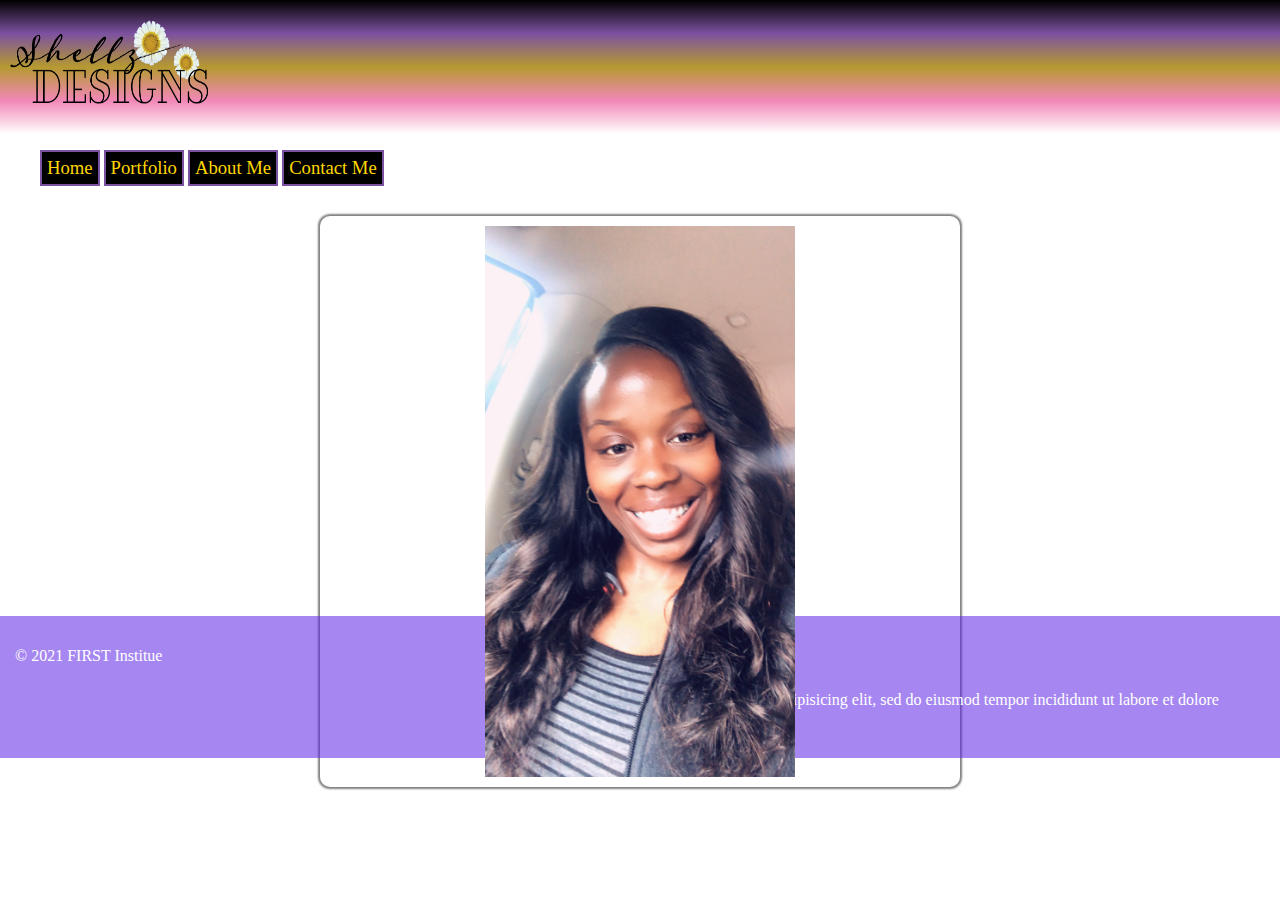
==== index.html @ 39a63884 "Portfolio Update" ====
<!DOCTYPE html>
<html lang="en" dir="ltr">
  <head>
    <link rel="stylesheet" href="./css/master.css">
    <meta charset="utf-8">
    <title>Shellz Designs</title>
  </head>
  <body>

    <header class="site_header">
      <div class="header_left">
        <img id="logo" src="./assets/Asset 17.png" alt="Logo"/>
      </div>

    </header>

    <nav>
      <ul class="unstyled_bullet navbar">
        <li><a href="#">Home</a></li>
        <li><a href="#">Portfolio</a></li>
        <li><a href="#">About Me</a></li>
        <li><a href="#">Contact Me</a></li>
      </ul>
    </nav>

    <main>
      <section>
        <div class="section_content">
          <img alt="selfie" src="./assets/IMG_0083.JPG" class="section_img"/>
        </div>
      </section>
    </main>

    <footer>
      <div class="footer_left">
        <p>&copy; 2021 FIRST Institue</p>
      </div>
      <div class="footer_right">
        <h5>Thanks for Reading!</h5>
        <p>Lorem ipsum dolor sit amet, consectetur adipisicing elit, sed do eiusmod tempor incididunt ut labore et dolore magna aliqua.</p>
      </div>
    </footer>

  </body>
</html>
---- css/master.css ----
* {
  text-decoration: none;
  font-family: "Open Sans";
}

body {
  margin: 0;
  text-decoration:
}

/* Header and logo */
#logo {
  height: 100px;
  width: 200px;
}

.site_header {
  background: linear-gradient(to bottom, #000000 0%,#7c51a1 25%,#b59930 50%,#f287b7 75%,#ffffff 100%);
  color: white;
  overflow: auto;
  padding: 10px;
}

.header_left {
  width: 40%;
  float: left;
  padding-top: 10px;
}

.header_right {
  float: right;
  text-align: right;
}

.unstyled_bullet{
  list-style-type: none;
  color: gold;
}

/* designing navigation */
nav {

}

.navbar {
  height:50px;
  width: 700px;
}

.navbar li {
  background-color: black;
  border: 2px solid #7c51a1;
  padding: 5px;
  font-size: 14pt;
  display: inline-block
}

.navbar li:hover {
  background-color: white;
  border: 2px solid grey;
  cursor: pointer;
}

.navbar li a {
  color: gold;
}

.navbar li a:hover {
  color: hotpink;
}

/* body of the page */
main {
  height: 400px;
}

section {
background-color: white;
width: 50%;
margin: auto;
border-radius: 10px;
box-shadow: 0px 0px 2px 2px grey;
}

.section_content {
  padding: 10px;
}

.section_img {
  width: 50%;
  margin: auto;
  display: block;
}

footer {
  background-color: rgba(98, 44, 230, 0.57);
  color: white;
  overflow: auto;
  padding: 15px;
}

.footer_left {
  width: 30%;
  float: left;
}

.footer_right {
  width: 60%;
  float: right;
  border-left: 2px solid white;
  padding-left: 5px;
}

.footer_right h5 {
  font-family: cursive;
}
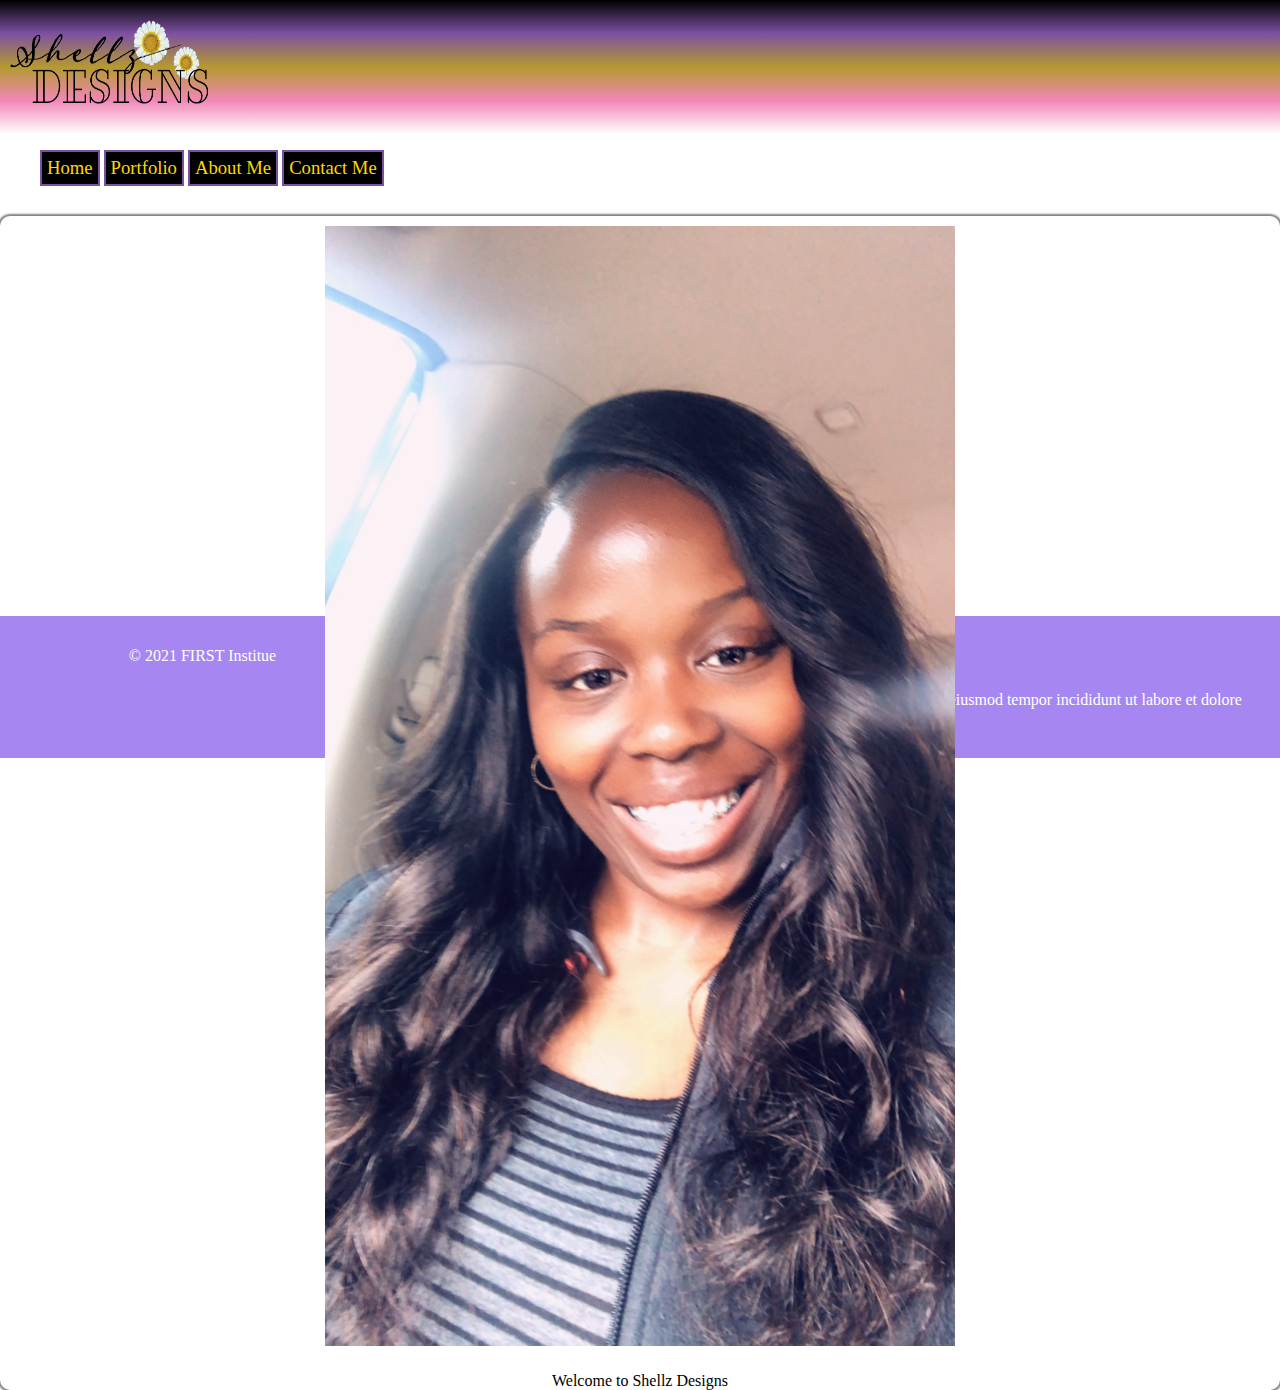
==== commit 49a82a6d: "Portfolio Update" ====
--- a/index.html
+++ b/index.html
@@ -28,6 +28,8 @@
         <div class="section_content">
           <img alt="selfie" src="./assets/IMG_0083.JPG" class="section_img"/>
         </div>
+
+        <p> Welcome to Shellz Designs</p>
       </section>
     </main>
 
--- a/css/master.css
+++ b/css/master.css
@@ -76,10 +76,14 @@
 
 section {
 background-color: white;
-width: 50%;
+width: auto;
 margin: auto;
 border-radius: 10px;
 box-shadow: 0px 0px 2px 2px grey;
+}
+
+p {
+  text-align: center;
 }
 
 .section_content {
@@ -92,6 +96,7 @@
   display: block;
 }
 
+/* Footer designs */
 footer {
   background-color: rgba(98, 44, 230, 0.57);
   color: white;
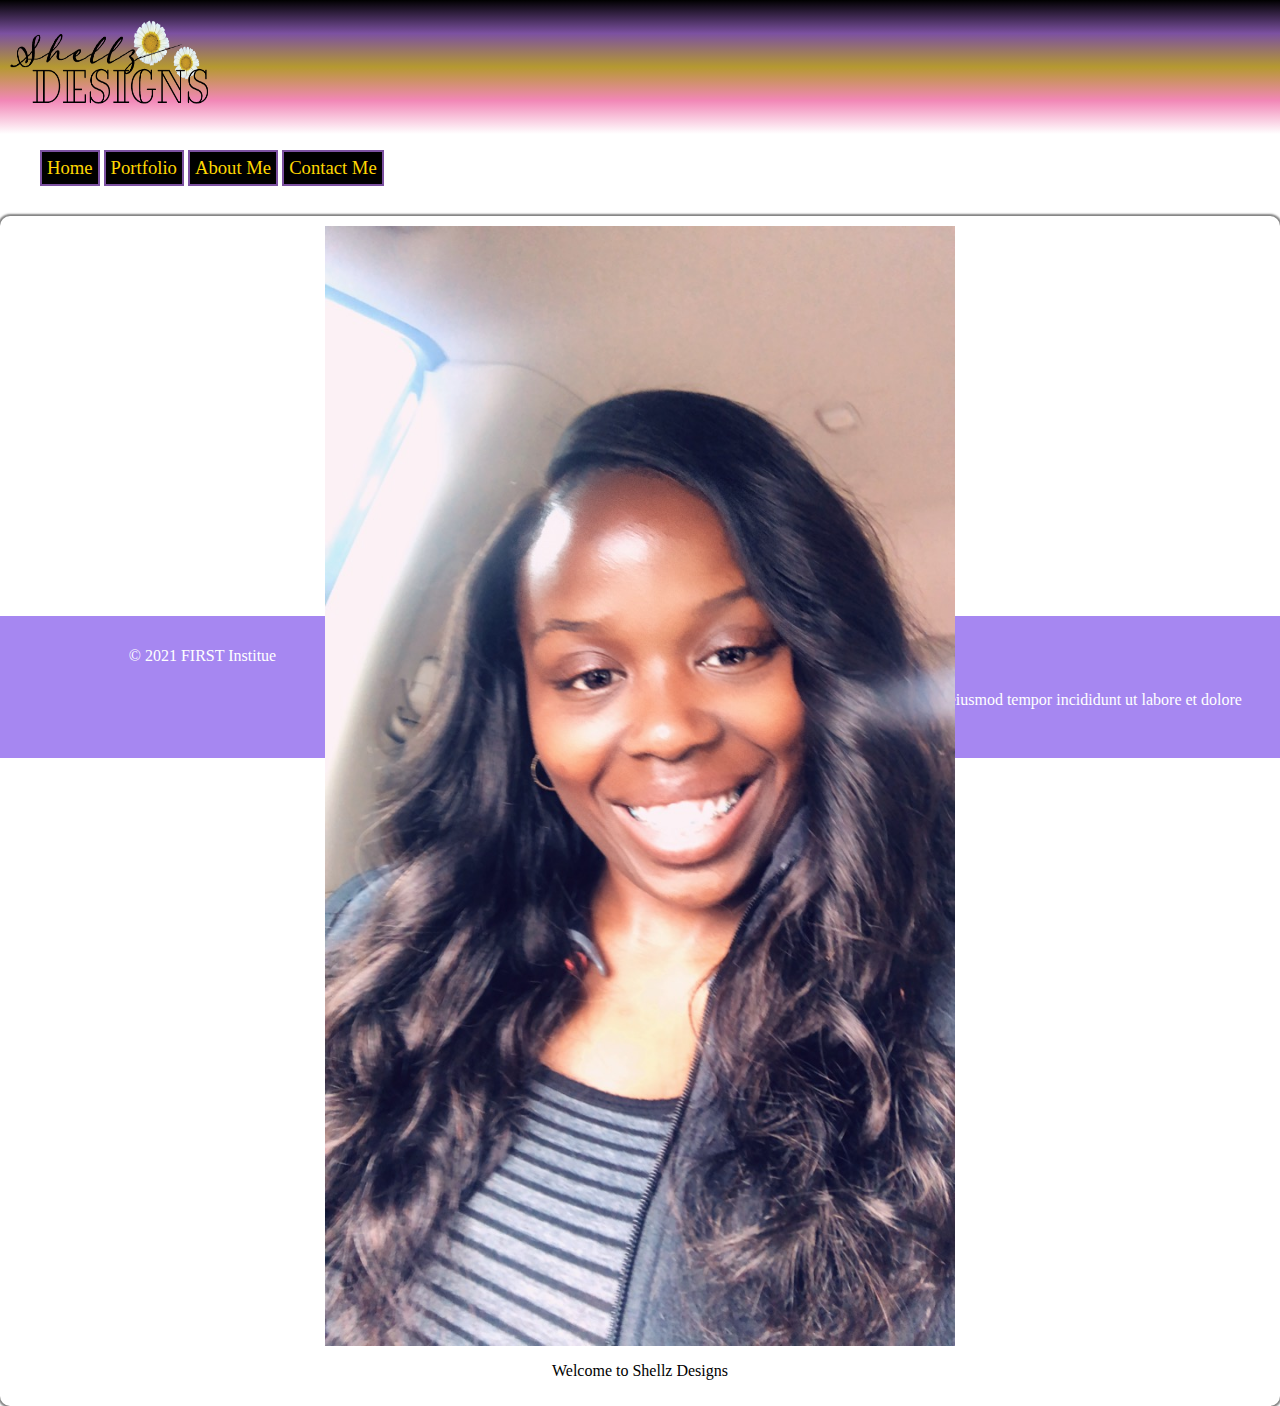
==== commit 63352463: "Portfolio Update" ====
--- a/index.html
+++ b/index.html
@@ -27,9 +27,9 @@
       <section>
         <div class="section_content">
           <img alt="selfie" src="./assets/IMG_0083.JPG" class="section_img"/>
-        </div>
 
         <p> Welcome to Shellz Designs</p>
+      </div>
       </section>
     </main>
 
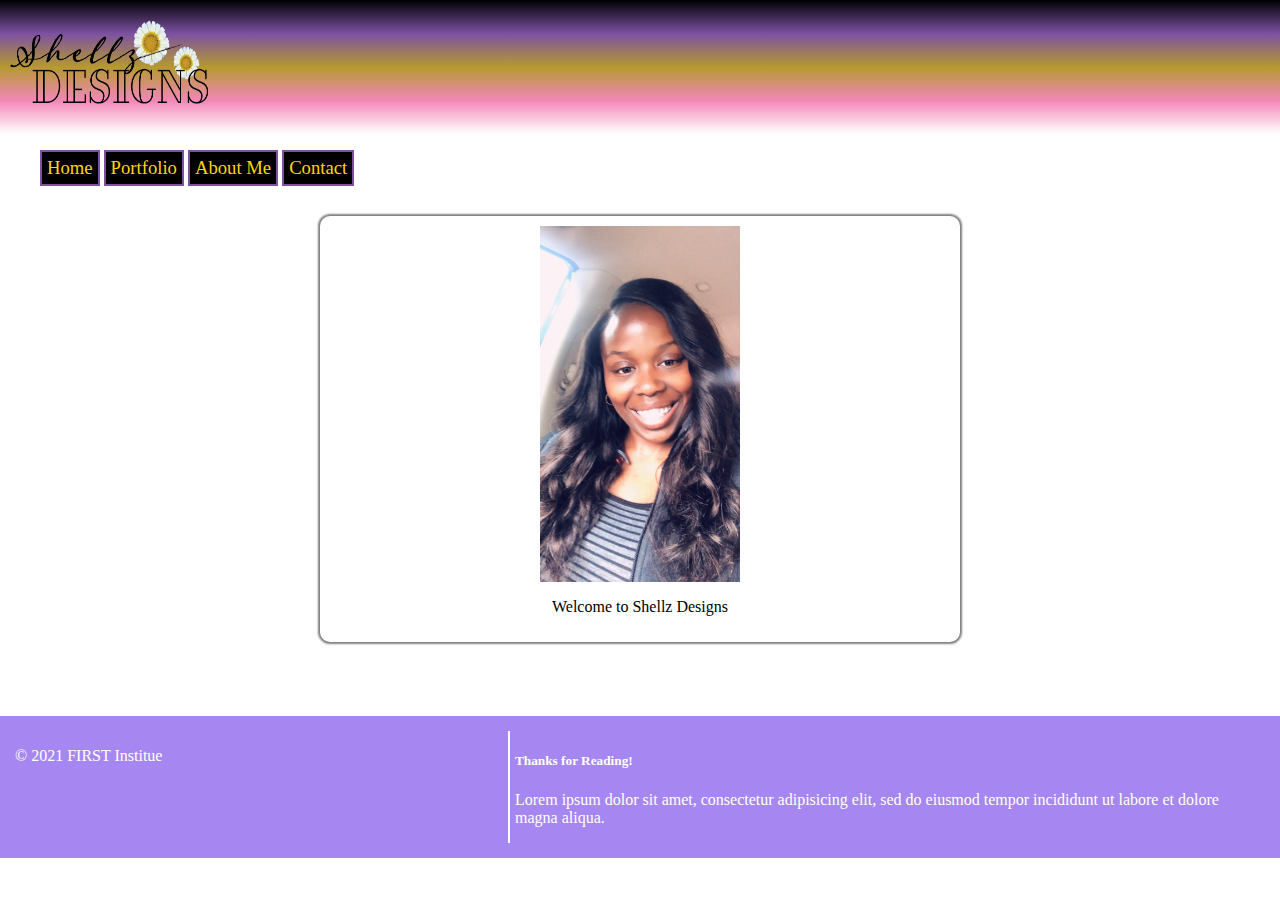
==== commit 42942f4d: "Update" ====
--- a/index.html
+++ b/index.html
@@ -11,7 +11,6 @@
       <div class="header_left">
         <img id="logo" src="./assets/Asset 17.png" alt="Logo"/>
       </div>
-
     </header>
 
     <nav>
@@ -19,7 +18,7 @@
         <li><a href="#">Home</a></li>
         <li><a href="#">Portfolio</a></li>
         <li><a href="#">About Me</a></li>
-        <li><a href="#">Contact Me</a></li>
+        <li><a href="#">Contact</a></li>
       </ul>
     </nav>
 
--- a/css/master.css
+++ b/css/master.css
@@ -71,27 +71,24 @@
 
 /* body of the page */
 main {
-  height: 400px;
+  height: 500px;
 }
 
 section {
 background-color: white;
-width: auto;
+width: 50%;
 margin: auto;
 border-radius: 10px;
 box-shadow: 0px 0px 2px 2px grey;
 }
 
-p {
+.section_content {
+  padding: 10px;
   text-align: center;
 }
 
-.section_content {
-  padding: 10px;
-}
-
 .section_img {
-  width: 50%;
+  width: 200px;
   margin: auto;
   display: block;
 }
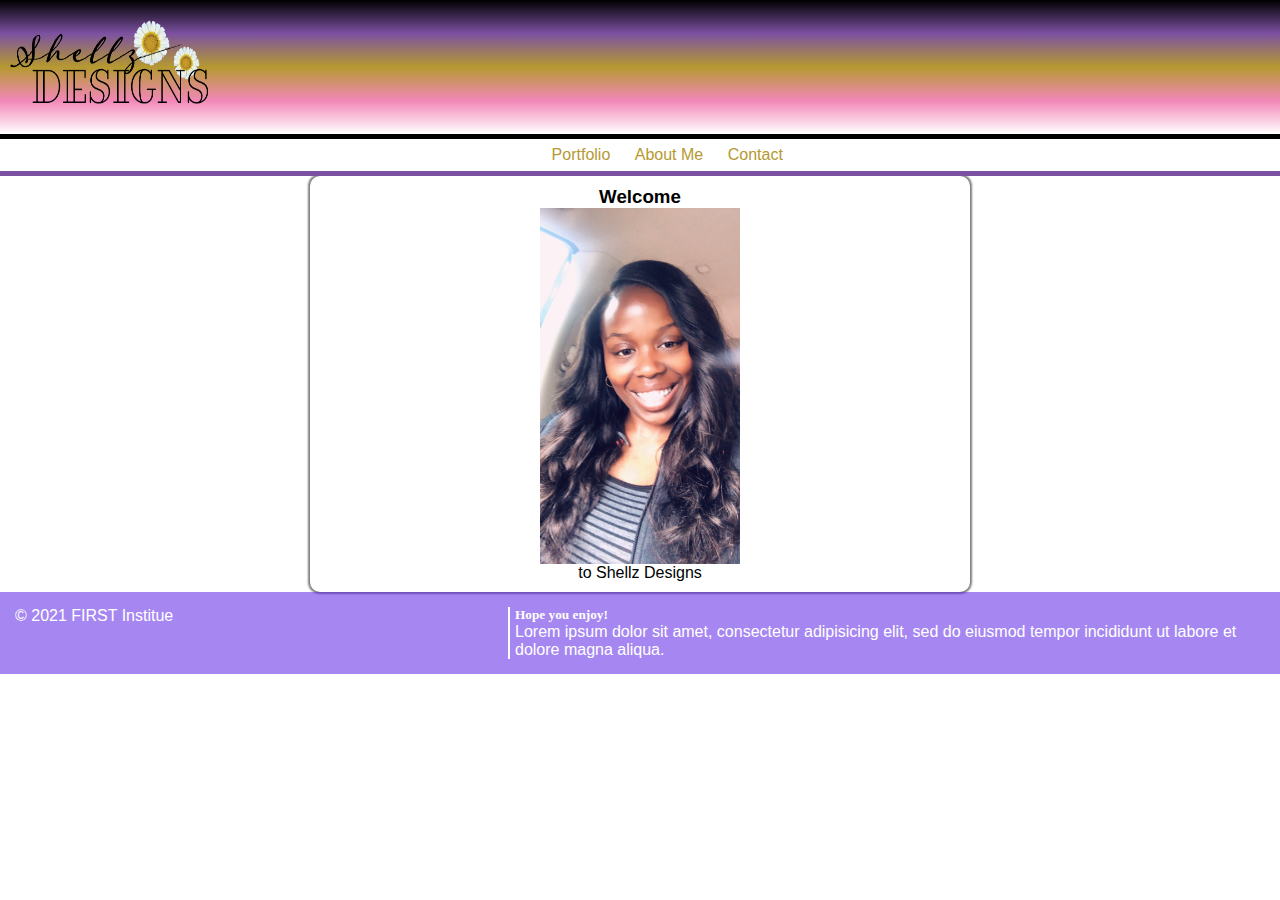
==== commit e5c4c68d: "Update" ====
--- a/index.html
+++ b/index.html
@@ -14,21 +14,24 @@
     </header>
 
     <nav>
-      <ul class="unstyled_bullet navbar">
-        <li><a href="#">Home</a></li>
-        <li><a href="#">Portfolio</a></li>
-        <li><a href="#">About Me</a></li>
-        <li><a href="#">Contact</a></li>
-      </ul>
+      <div>
+        <ul class="navbar">
+          <li><a href="#" class="active">Home</a></li>
+          <li><a href="./portfolio.html">Portfolio</a></li>
+          <li><a href="./about.html">About Me</a></li>
+          <li><a href="./contact.html">Contact</a></li>
+        </ul>
+      </div>
     </nav>
 
     <main>
       <section>
         <div class="section_content">
+          <h3>Welcome</h3>
           <img alt="selfie" src="./assets/IMG_0083.JPG" class="section_img"/>
 
-        <p> Welcome to Shellz Designs</p>
-      </div>
+          <p> to Shellz Designs</p>
+        </div>
       </section>
     </main>
 
@@ -37,7 +40,7 @@
         <p>&copy; 2021 FIRST Institue</p>
       </div>
       <div class="footer_right">
-        <h5>Thanks for Reading!</h5>
+        <h5>Hope you enjoy!</h5>
         <p>Lorem ipsum dolor sit amet, consectetur adipisicing elit, sed do eiusmod tempor incididunt ut labore et dolore magna aliqua.</p>
       </div>
     </footer>
--- a/css/master.css
+++ b/css/master.css
@@ -1,11 +1,9 @@
 * {
-  text-decoration: none;
-  font-family: "Open Sans";
+  margin: 0;
 }
 
 body {
-  margin: 0;
-  text-decoration:
+  font-family: "Open Sans", sans-serif;
 }
 
 /* Header and logo */
@@ -14,7 +12,7 @@
   width: 200px;
 }
 
-.site_header {
+header {
   background: linear-gradient(to bottom, #000000 0%,#7c51a1 25%,#b59930 50%,#f287b7 75%,#ffffff 100%);
   color: white;
   overflow: auto;
@@ -27,64 +25,60 @@
   padding-top: 10px;
 }
 
-.header_right {
-  float: right;
-  text-align: right;
+/* designing navigation */
+nav {
+  position:sticky;
+  top:0;
+  background-color: white;
+  border-top:5px solid black;
+  border-bottom:5px solid #7c51a1;
+  padding:2px;
 }
 
-.unstyled_bullet{
-  list-style-type: none;
-  color: gold;
-}
-
-/* designing navigation */
-nav {
-
+nav div {
+  max-width: 80%;
+  margin:auto;
+  text-align: center;
 }
 
 .navbar {
-  height:50px;
-  width: 700px;
+  list-style-type: none;
 }
 
 .navbar li {
-  background-color: black;
-  border: 2px solid #7c51a1;
+  background-color: white;
   padding: 5px;
-  font-size: 14pt;
-  display: inline-block
+  display: inline-block;
 }
 
-.navbar li:hover {
-  background-color: white;
-  border: 2px solid grey;
-  cursor: pointer;
+.navbar a {
+  color: #b59930;
+  text-decoration: none;
+  padding: 5px;
 }
 
-.navbar li a {
-  color: gold;
+.navbar li:hover a {
+  color: hotpink;
 }
 
-.navbar li a:hover {
-  color: hotpink;
+.active {
+  display: none;
 }
 
 /* body of the page */
 main {
-  height: 500px;
-}
-
-section {
-background-color: white;
-width: 50%;
-margin: auto;
-border-radius: 10px;
-box-shadow: 0px 0px 2px 2px grey;
+  /* height: 1000px; */
+  clear: both;
 }
 
 .section_content {
-  padding: 10px;
-  text-align: center;
+background-color: white;
+width: 50%;
+text-align: center;
+margin: auto;
+border-radius: 10px;
+padding: 10px;
+box-shadow: 0px 0px 2px 2px grey;
 }
 
 .section_img {
@@ -93,7 +87,13 @@
   display: block;
 }
 
-/* Footer designs */
+.subheader {
+  text-align: center;
+  margin: auto;
+  border-radius: 10px;
+  padding: 10px;
+}
+
 footer {
   background-color: rgba(98, 44, 230, 0.57);
   color: white;
@@ -116,3 +116,22 @@
 .footer_right h5 {
   font-family: cursive;
 }
+
+/* Portfolio */
+.grid_container {
+  display: grid;
+  grid-template-columns: auto auto auto;
+  /* grid-column-gap: 10px; */
+  grid-gap: 10px;
+  padding: 10px;
+  align-items: center;
+}
+
+.grid_image {
+  width: 100%;
+}
+/*
+#two_col {
+  grid-column-start: 1;
+  grid-column-end: 1;
+} */
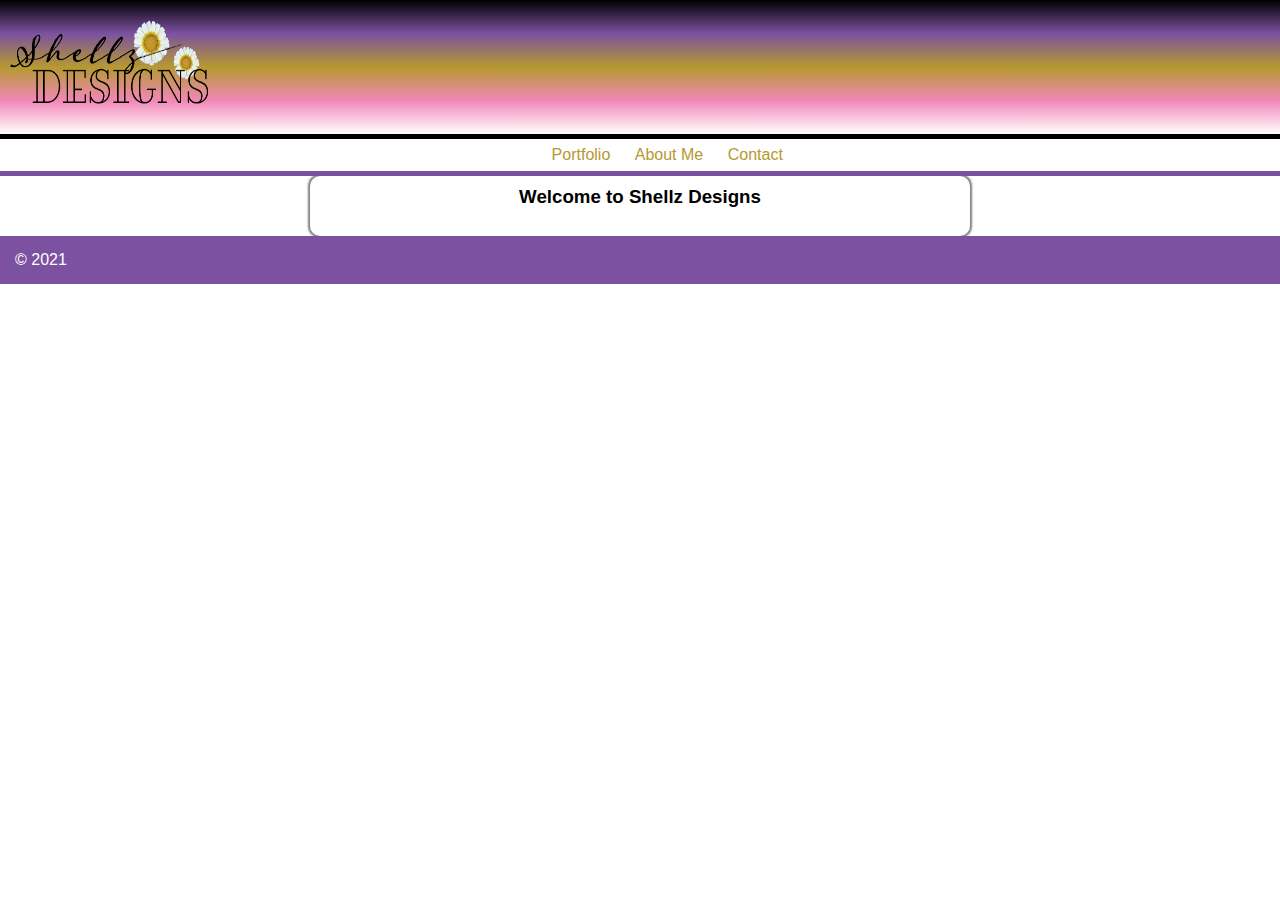
==== commit 0b3d7fb7: "update" ====
--- a/index.html
+++ b/index.html
@@ -27,21 +27,18 @@
     <main>
       <section>
         <div class="section_content">
-          <h3>Welcome</h3>
-          <img alt="selfie" src="./assets/IMG_0083.JPG" class="section_img"/>
-
-          <p> to Shellz Designs</p>
+          <h3>Welcome to Shellz Designs</h3> <br/>
         </div>
       </section>
+
     </main>
 
     <footer>
       <div class="footer_left">
-        <p>&copy; 2021 FIRST Institue</p>
+        <p>&copy; 2021 </p>
       </div>
       <div class="footer_right">
-        <h5>Hope you enjoy!</h5>
-        <p>Lorem ipsum dolor sit amet, consectetur adipisicing elit, sed do eiusmod tempor incididunt ut labore et dolore magna aliqua.</p>
+
       </div>
     </footer>
 
--- a/css/master.css
+++ b/css/master.css
@@ -95,7 +95,7 @@
 }
 
 footer {
-  background-color: rgba(98, 44, 230, 0.57);
+  background-color: #7c51a1;
   color: white;
   overflow: auto;
   padding: 15px;
@@ -135,3 +135,49 @@
   grid-column-start: 1;
   grid-column-end: 1;
 } */
+
+/*Form styling */
+input[type=text] {
+  border:none;
+  border: 1px solid black;
+  border-radius: 2px;
+  }
+
+
+input[type=submit], input[type=reset] {
+  color: #b59930;
+  padding: 10px;
+  background-color:white;
+  border:2px solid #7c51a1;
+}
+
+input[type=file]{
+  background-color: red;
+}
+
+label {
+  font-style: italic;
+  font-weight: bold;
+}
+
+form {
+  padding:20px;
+  border: 5px solid rgb(244, 95, 197);
+  color: black;
+  border-radius: 2px;
+}
+
+option {
+  padding:5px;
+}
+textarea {
+  border: none;
+  border: 5px solid #7c51a1;
+  border-radius: 2px;
+  width: 300px;
+}
+
+#form_title {
+  margin-bottom: 15px;
+  text-align: center;
+}
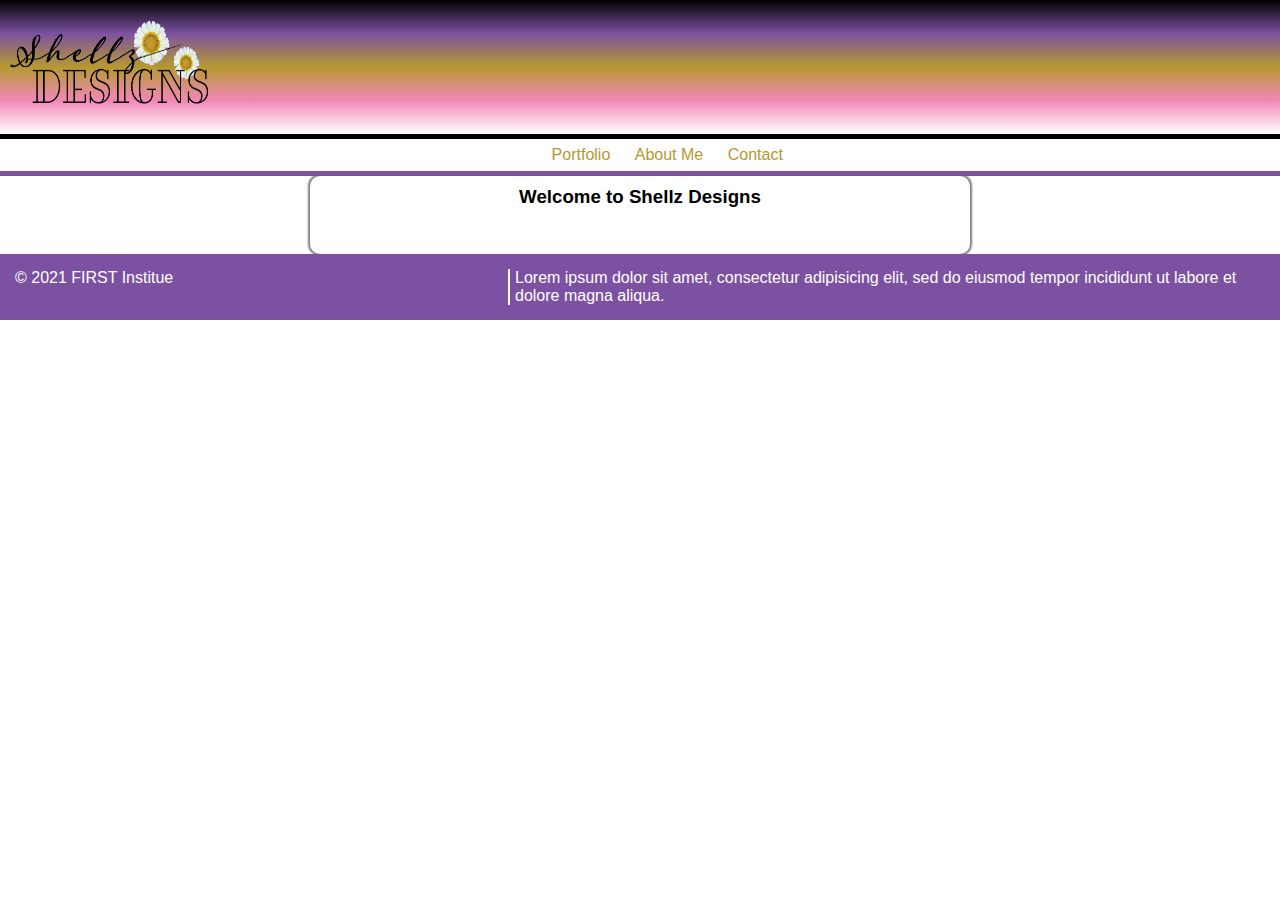
==== commit 24b25a5a: "update" ====
--- a/index.html
+++ b/index.html
@@ -28,6 +28,10 @@
       <section>
         <div class="section_content">
           <h3>Welcome to Shellz Designs</h3> <br/>
+          <img>
+        </div>
+        <div>
+
         </div>
       </section>
 
@@ -35,10 +39,11 @@
 
     <footer>
       <div class="footer_left">
-        <p>&copy; 2021 </p>
+        <p>&copy; 2021 FIRST Institue</p>
       </div>
       <div class="footer_right">
-
+        <!-- <h5>Hope you enjoy!</h5> -->
+        <p>Lorem ipsum dolor sit amet, consectetur adipisicing elit, sed do eiusmod tempor incididunt ut labore et dolore magna aliqua.</p>
       </div>
     </footer>
 
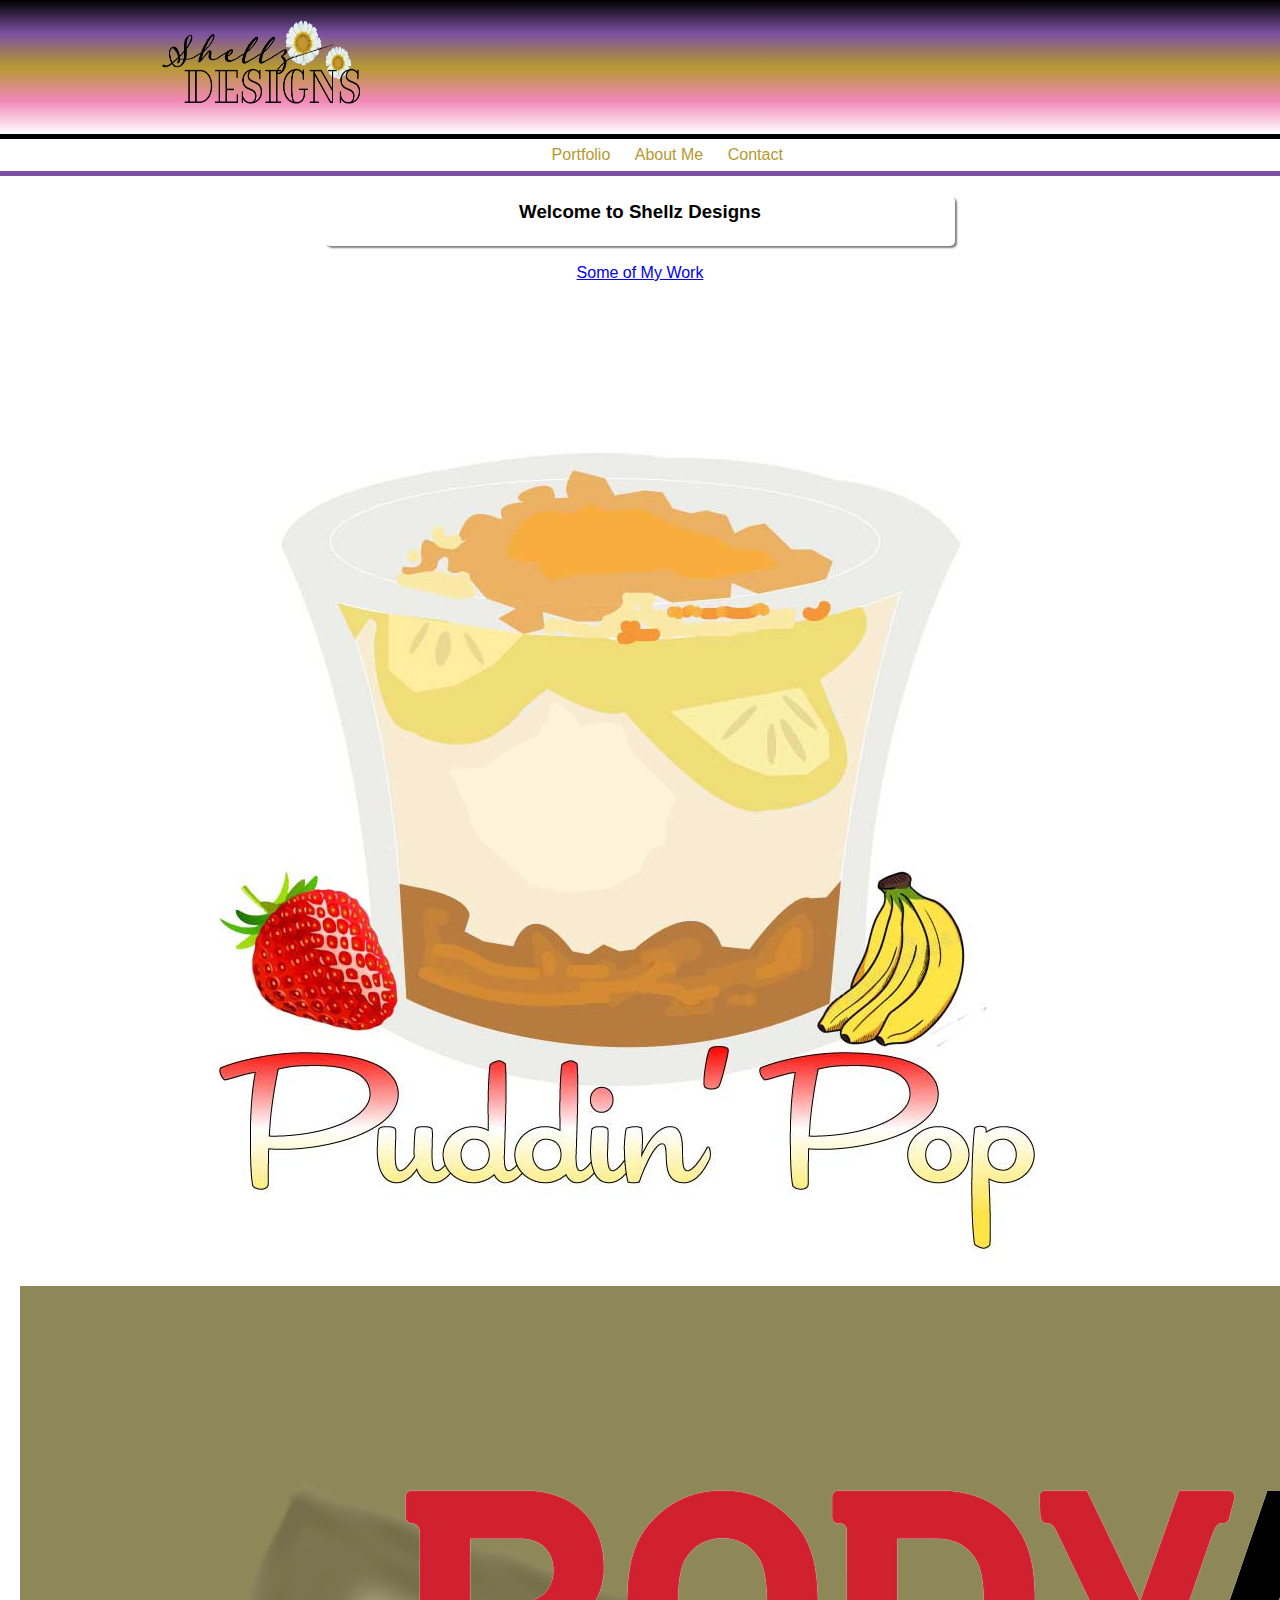
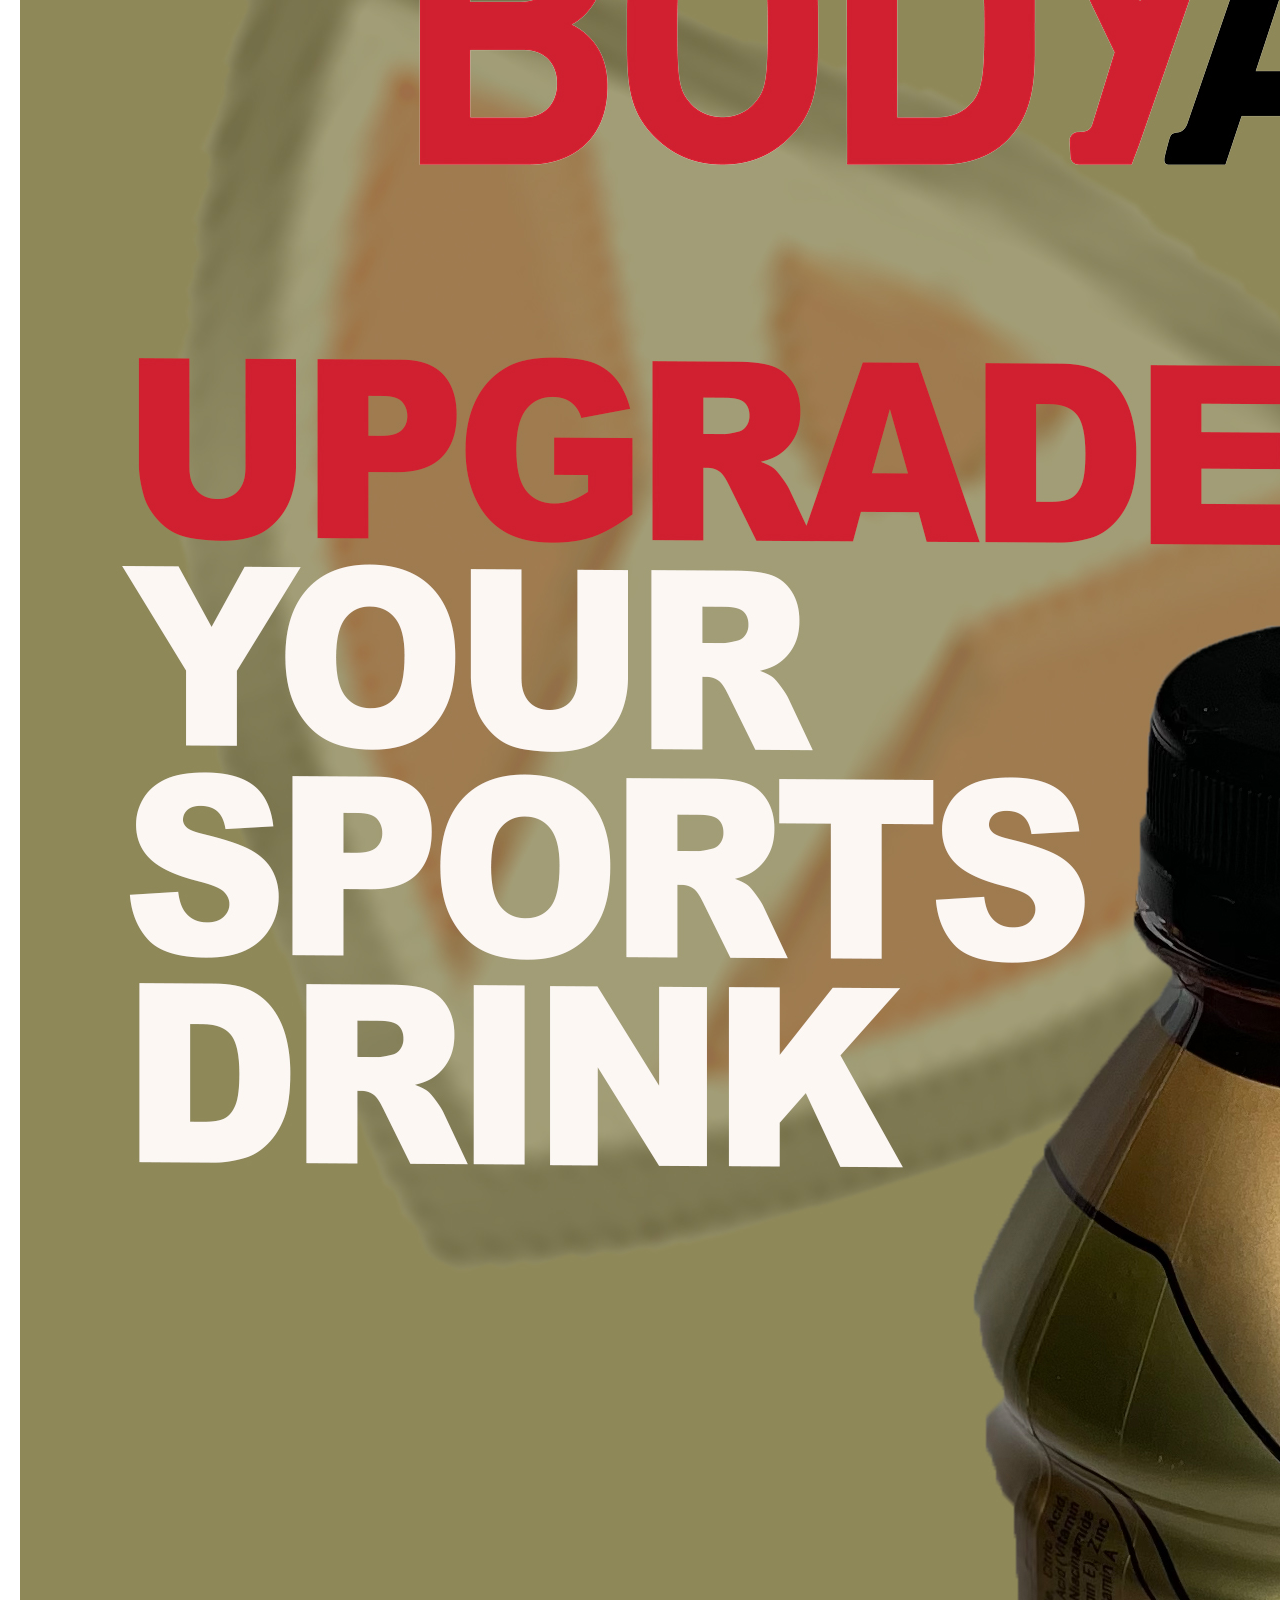
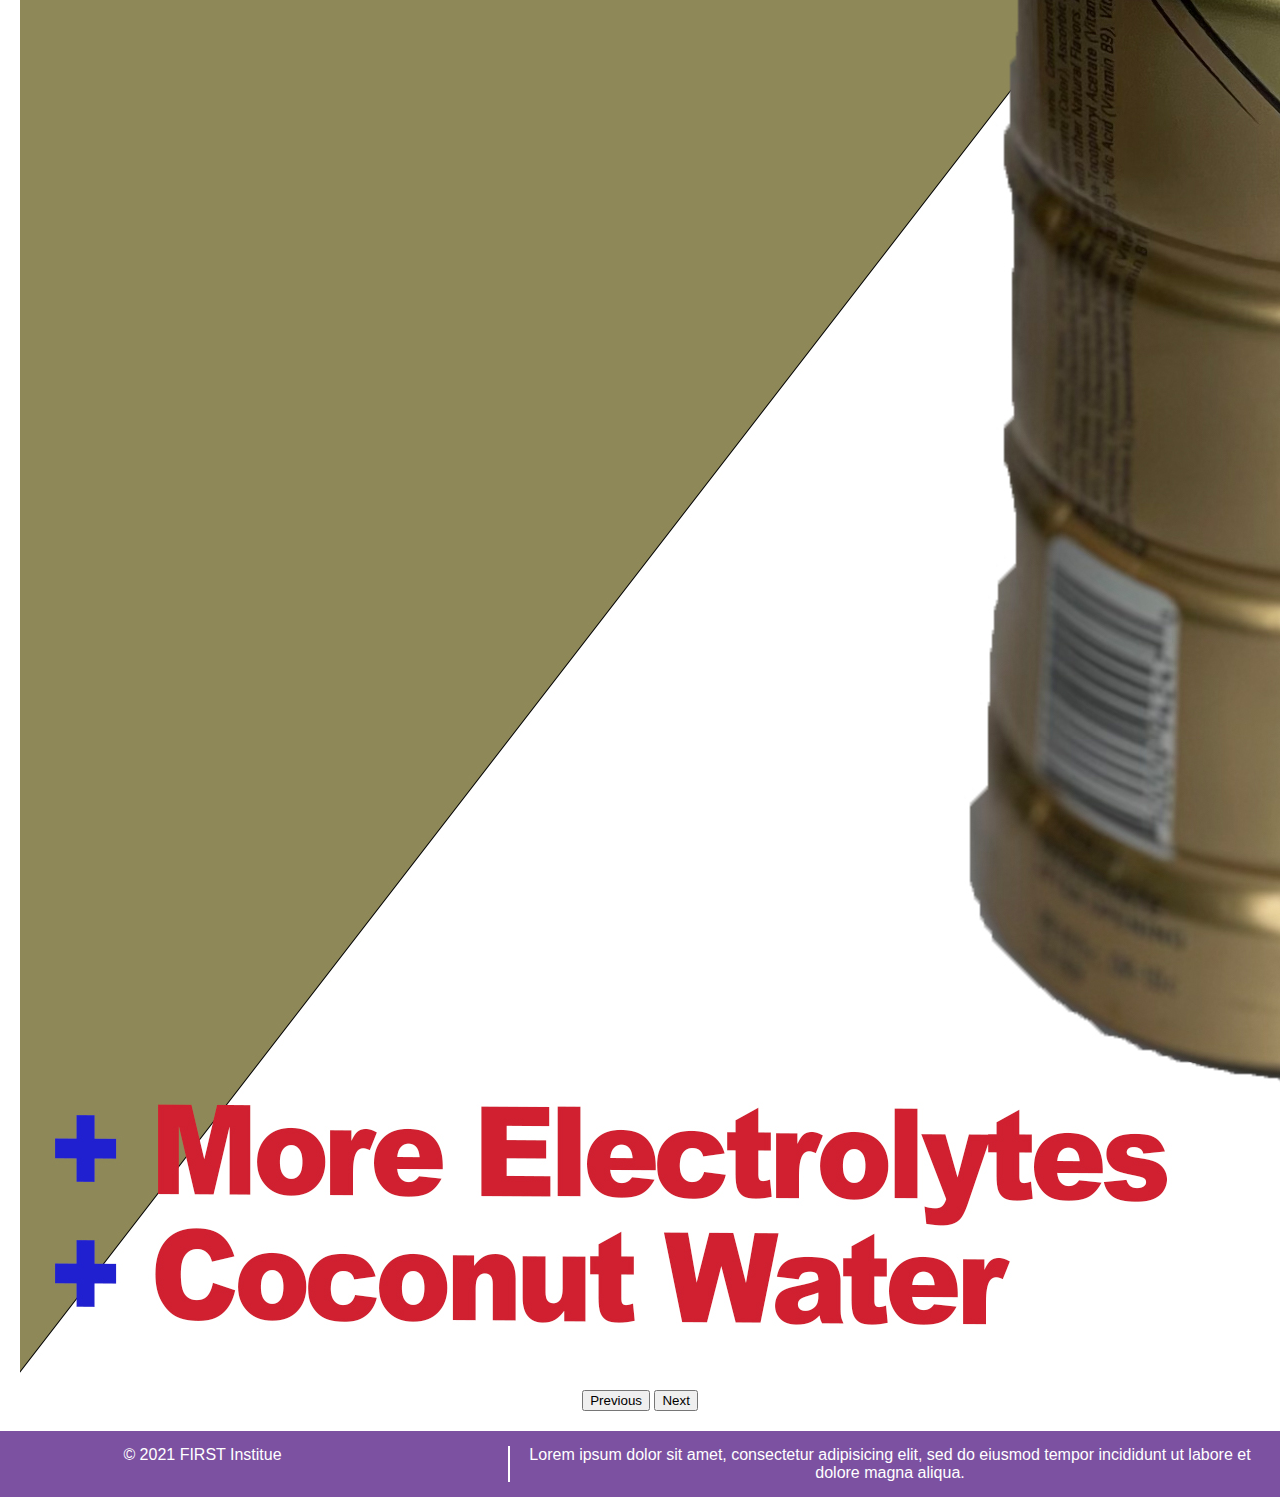
==== commit 1bd03461: "update" ====
--- a/index.html
+++ b/index.html
@@ -1,6 +1,7 @@
 <!DOCTYPE html>
 <html lang="en" dir="ltr">
   <head>
+    <link href="https://cdn.jsdelivr.net/npm/bootstrap@5.1.3/dist/css/bootstrap.min.css" rel="stylesheet" integrity="sha384-1BmE4kWBq78iYhFldvKuhfTAU6auU8tT94WrHftjDbrCEXSU1oBoqyl2QvZ6jIW3" crossorigin="anonymous">
     <link rel="stylesheet" href="./css/master.css">
     <meta charset="utf-8">
     <title>Shellz Designs</title>
@@ -28,10 +29,29 @@
       <section>
         <div class="section_content">
           <h3>Welcome to Shellz Designs</h3> <br/>
-          <img>
         </div>
-        <div>
-
+        <div> <br/>
+          <p><a href="./portfolio.html">Some of My Work</a></p>
+          <div id="controls" class="carousel slide" data-bs-ride="carousel">
+          <div class="carousel-inner">
+            <div class="carousel-item active">
+              <img src="./assets/ClassicFlyer.jpg" class="w-50" alt="classic_flyer">
+            </div>
+            <div class="carousel-item">
+              <img src="./assets/PuddinPop.jpg" class="w-50" alt="logo">
+            </div>
+            <div class="carousel-item">
+              <img src="./assets/bodyarmor.jpg" class="w-50" alt="bodyarmor">
+            </div>
+          </div>
+          <button class="carousel-control-prev" type="button" data-bs-target="#carouselExampleControls" data-bs-slide="prev">
+            <span class="carousel-control-prev-icon" aria-hidden="true"></span>
+            <span class="visually-hidden">Previous</span>
+          </button>
+          <button class="carousel-control-next" type="button" data-bs-target="#carouselExampleControls" data-bs-slide="next">
+            <span class="carousel-control-next-icon" aria-hidden="true"></span>
+            <span class="visually-hidden">Next</span>
+          </button>
         </div>
       </section>
 
@@ -47,5 +67,6 @@
       </div>
     </footer>
 
+    <script src="https://cdn.jsdelivr.net/npm/bootstrap@5.1.3/dist/js/bootstrap.bundle.min.js" integrity="sha384-ka7Sk0Gln4gmtz2MlQnikT1wXgYsOg+OMhuP+IlRH9sENBO0LRn5q+8nbTov4+1p" crossorigin="anonymous"></script>
   </body>
 </html>
--- a/css/master.css
+++ b/css/master.css
@@ -4,6 +4,7 @@
 
 body {
   font-family: "Open Sans", sans-serif;
+  text-align: center;
 }
 
 /* Header and logo */
@@ -68,17 +69,18 @@
 /* body of the page */
 main {
   /* height: 1000px; */
-  clear: both;
+  margin: 0 auto;
+  padding: 20px;
 }
 
 .section_content {
 background-color: white;
 width: 50%;
 text-align: center;
-margin: auto;
-border-radius: 10px;
-padding: 10px;
-box-shadow: 0px 0px 2px 2px grey;
+margin: 0 auto;
+border-radius: 5px;
+padding: 5px;
+box-shadow: 2px 2px 2px 0px grey;
 }
 
 .section_img {
@@ -151,30 +153,30 @@
   border:2px solid #7c51a1;
 }
 
-input[type=file]{
-  background-color: red;
-}
-
 label {
   font-style: italic;
   font-weight: bold;
 }
 
 form {
-  padding:20px;
+  padding:10px;
   border: 5px solid rgb(244, 95, 197);
   color: black;
   border-radius: 2px;
+  width: 500px;
+  margin: 0 auto;
+  text-align: center;
 }
 
 option {
   padding:5px;
 }
+
 textarea {
   border: none;
   border: 5px solid #7c51a1;
   border-radius: 2px;
-  width: 300px;
+  width: 200px;
 }
 
 #form_title {
